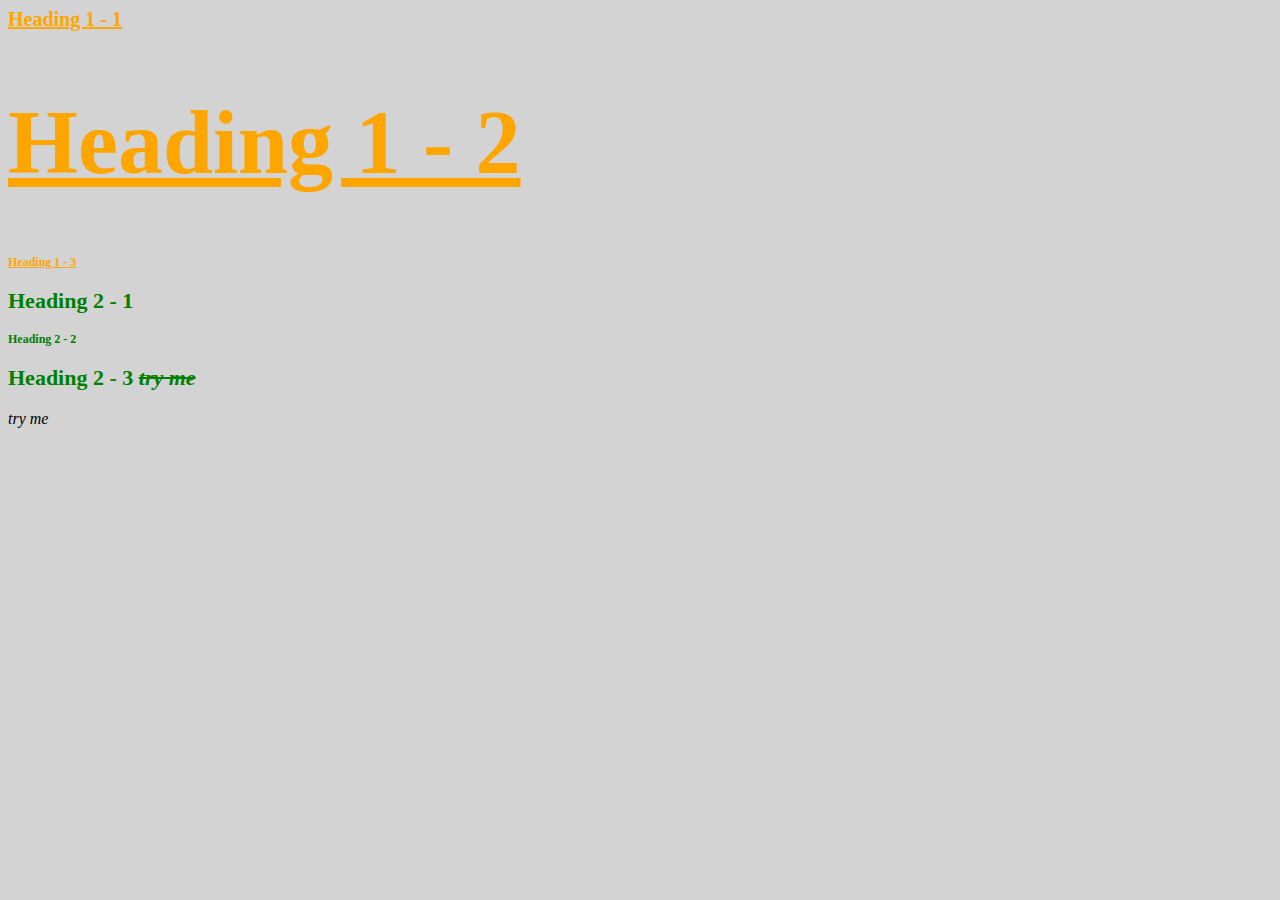
==== stylish.html @ b6f71965 "have done a bunch of stuff" ====
<html>
<head>
	<title>Stylish</title>
	<link rel="stylesheet" type="text/css" href="css/test.css">
</head>
<body>

<h1 id="first" class="small" style="font-size: 20px;">Heading 1 - 1</h1>
<h1>Heading 1 - 2</h1>
<h1 class="small">Heading 1 - 3</h1>
<h2>Heading 2 - 1</h2>
<h2 class="small">Heading 2 - 2</h2>
<h2>Heading 2 - 3 <span>try me</span></h2>

<span>try me</span>

</body>
</html>
---- css/test.css ----
body{
	background-color: lightgrey;
}

h1{
	color: orange;
	font-size: 90px;
	text-decoration: underline;
}

#first{
	font-size: 150px;
}

.small{
	font-size: 12px;
}

h2{
	font-size: 22px;
	color: green;
}

span{
	font-style: italic;
}

h2 span{
	text-decoration: line-through;
}
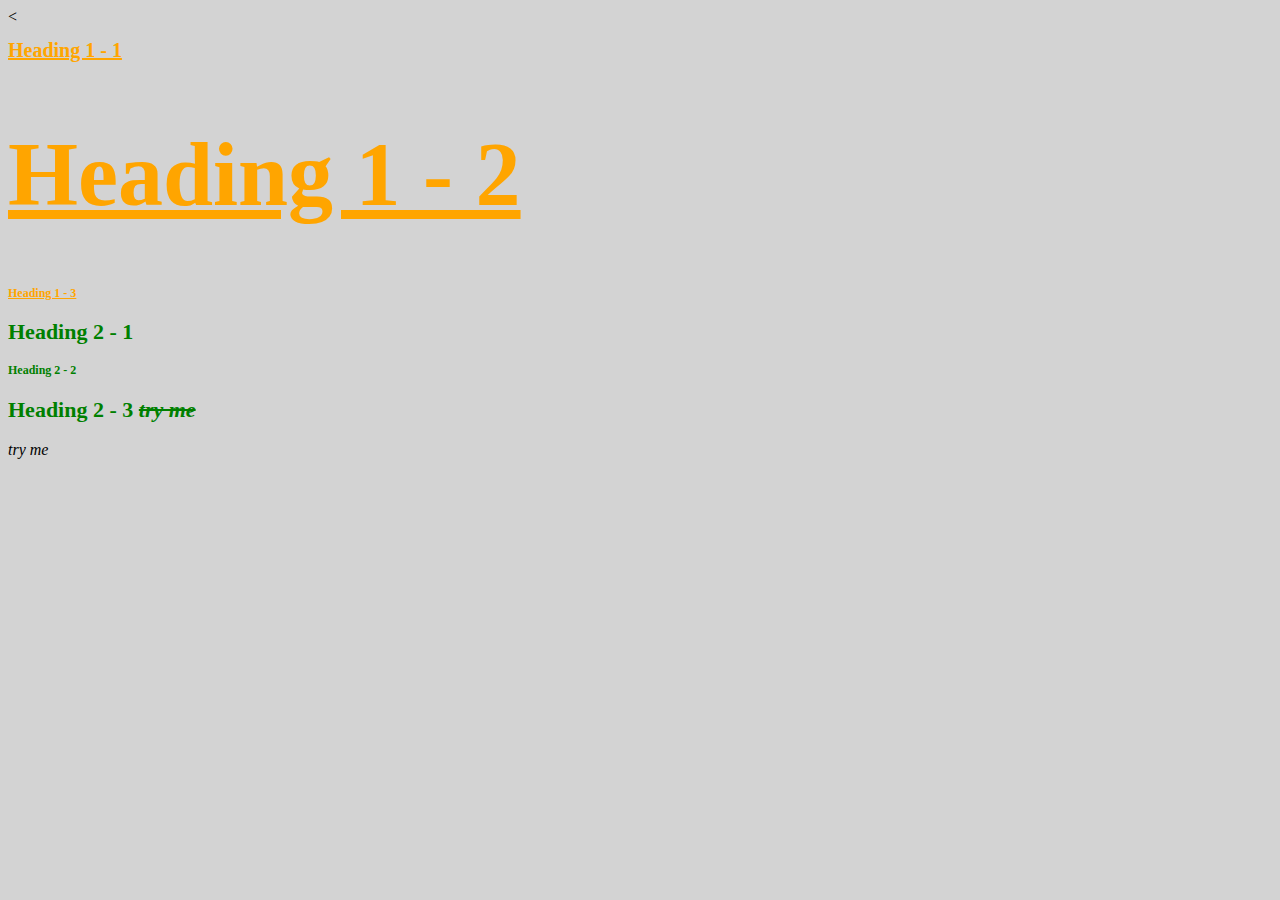
==== commit 6d61179e: "first commit done for my character page on saitama" ====
--- a/stylish.html
+++ b/stylish.html
@@ -1,4 +1,4 @@
-
+<<!DOCTYPE html>
 <html>
 <head>
 	<title>Stylish</title>
